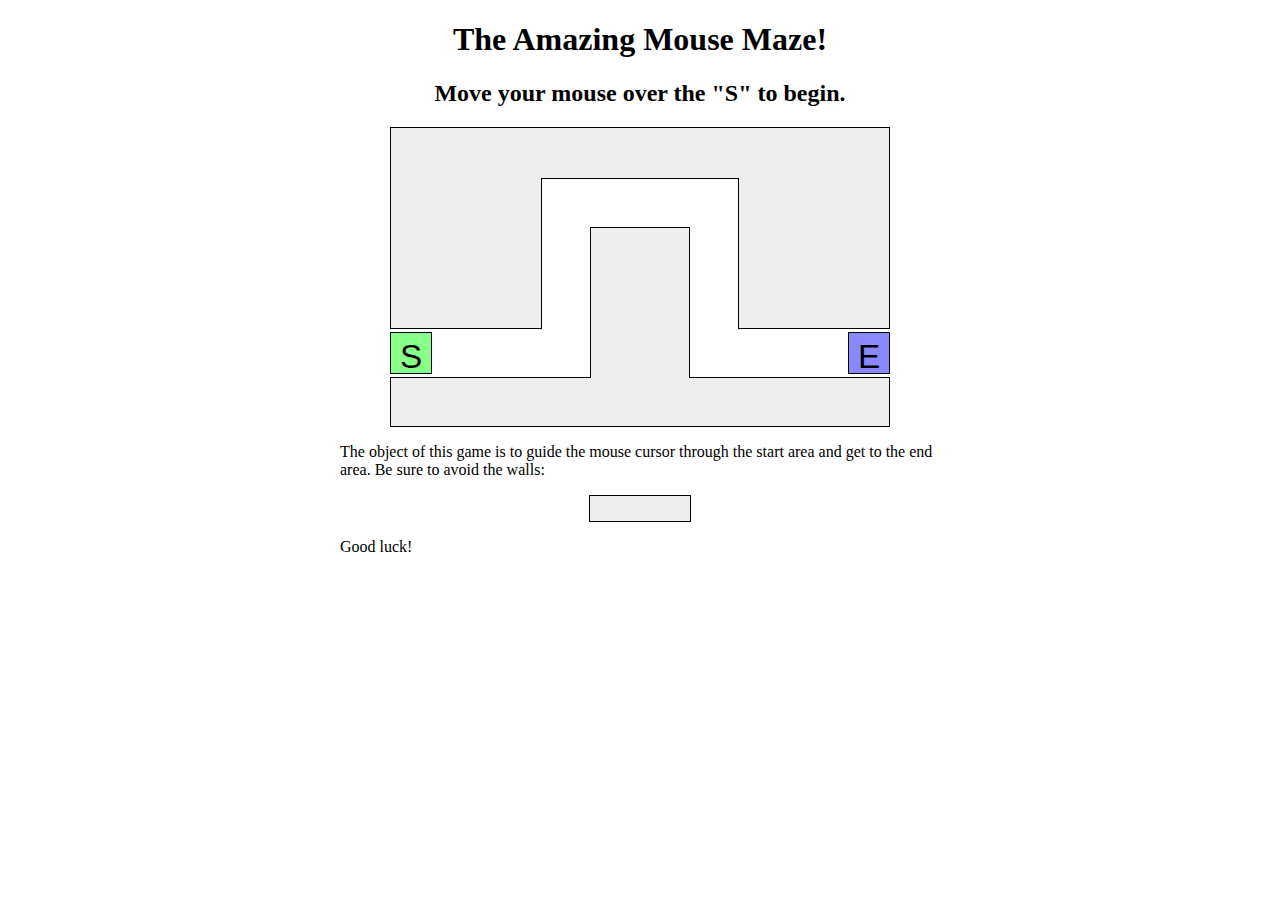
==== info2180lab04/index.html @ 199bb34d "path fix." ====
<!DOCTYPE html PUBLIC "-//W3C//DTD XHTML 1.1//EN" "http://www.w3.org/TR/xhtml11/DTD/xhtml11.dtd">
<html xmlns="http://www.w3.org/1999/xhtml">

<!--
CSE 190 M Lab 6 XHTML file
You should download this file for your lab, but you should not edit its contents.
-->

	<head>
		<title>Maze!</title>
		<link href="maze.css" type="text/css" rel="stylesheet" />
		<script src="prototype.js" type="text/javascript"></script>
		<script src="maze.js" type="text/javascript"></script>
	</head>

	<body>
		<h1>The Amazing Mouse Maze!</h1>
		<h2 id="status">Move your mouse over the "S" to begin.</h2>
		
		<!-- This part of the page represents the maze -->
		<div id="maze">
			<div id="start">S</div>
			<div class="boundary" id="boundary1"></div>
			<div class="boundary"></div>
			<div class="boundary"></div>
			<div class="boundary"></div>
			<div class="boundary"></div>
			<div id="end">E</div>
		</div>
		
		<p>
			The object of this game is to guide the mouse cursor through the start area and get to the end area.  Be sure to avoid the walls:
		</p>
		
		<div class="boundary example"></div>
		
		<p>
			Good luck!
		</p>
	</body>
</html>
---- info2180lab04/maze.css ----
/*
CSE 190 M Lab 6 CSS file
You don't need to download or edit this file.
*/

h1, h2 {
	text-align: center;
}

p {
	width: 600px;
	margin: 1em auto;
}

#maze {
	margin: auto;
	position: relative;
	height: 300px;
	width: 500px;
}

#start, #end {
	position: absolute;
	top: 205px;
	height: 30px;
	width: 30px;
	border: 1px solid black;
	padding: 5px;
	
	font-family: "Helvetica", "Arial", sans-serif;
	font-size: 25pt;
	text-align: center;
}

#maze #start {
	background-color: #88ff88;
	left: 0;
}

#maze #end {
	background-color: #8888ff;
	right: 0;
}

div.boundary {
	background-color: #eeeeee;
	border: 1px solid black;
}

div.boundary.example {
	margin: auto;
	width: 100px;
	height: 25px;
}

div.youlose {
	background-color: #ff8888;
}

/*
Hack hack hack; these are CSS "sibling selectors" for selecting
neighboring elements.  Necessary to avoid giving ids to the boundary divs
*/

#maze div.boundary {
	position: absolute;
	
	top: 0;
	left: 0;
	height: 200px;
	width: 150px;
	z-index: 1;
}

#maze div.boundary + div.boundary {
	border-left: none;
	border-right: none;
	z-index: 2;
	
	left: 151px;
	height: 50px;
	width: 198px;
}

#maze div.boundary + div.boundary + div.boundary {
	border-left: 1px black solid;
	border-right: 1px black solid;
	z-index: 1;
	
	left: 348px;
	height: 200px;
	width: 150px;
}

#maze div.boundary + div.boundary + div.boundary + div.boundary {
	border: 1px black solid;
	
	top: 250px;
	left: 0;
	height: 48px;
	width: 498px;
}

#maze div.boundary + div.boundary + div.boundary + div.boundary + div.boundary {
	border-bottom: none;
	
	top: 100px;
	left: 200px;
	height: 150px;
	width: 98px;
}
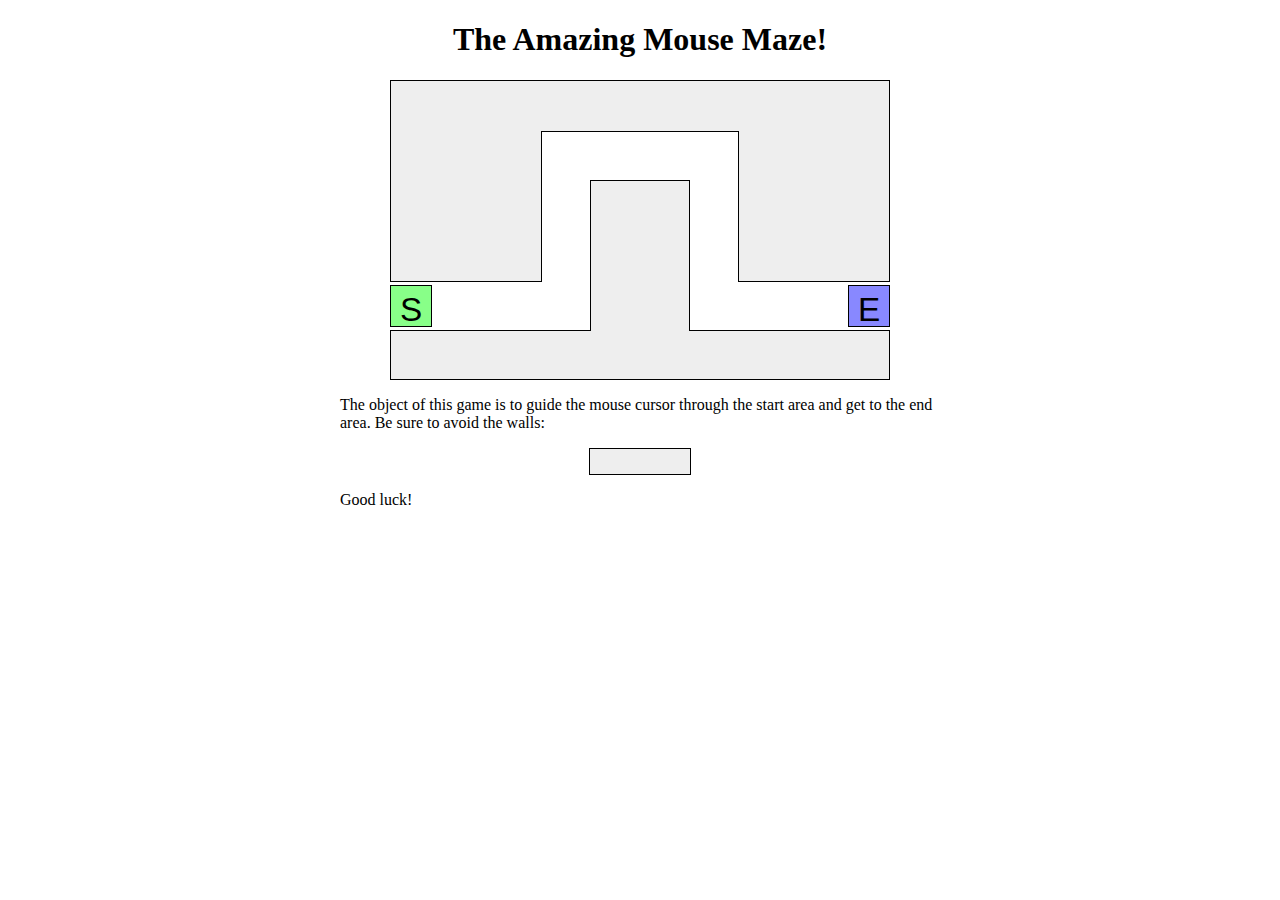
==== commit c71dfa2d: "no message" ====
--- a/info2180lab04/index.html
+++ b/info2180lab04/index.html
@@ -15,7 +15,7 @@
 
 	<body>
 		<h1>The Amazing Mouse Maze!</h1>
-		<h2 id="status">Move your mouse over the "S" to begin.</h2>
+		<h2 id="status"> </h2>
 		
 		<!-- This part of the page represents the maze -->
 		<div id="maze">
